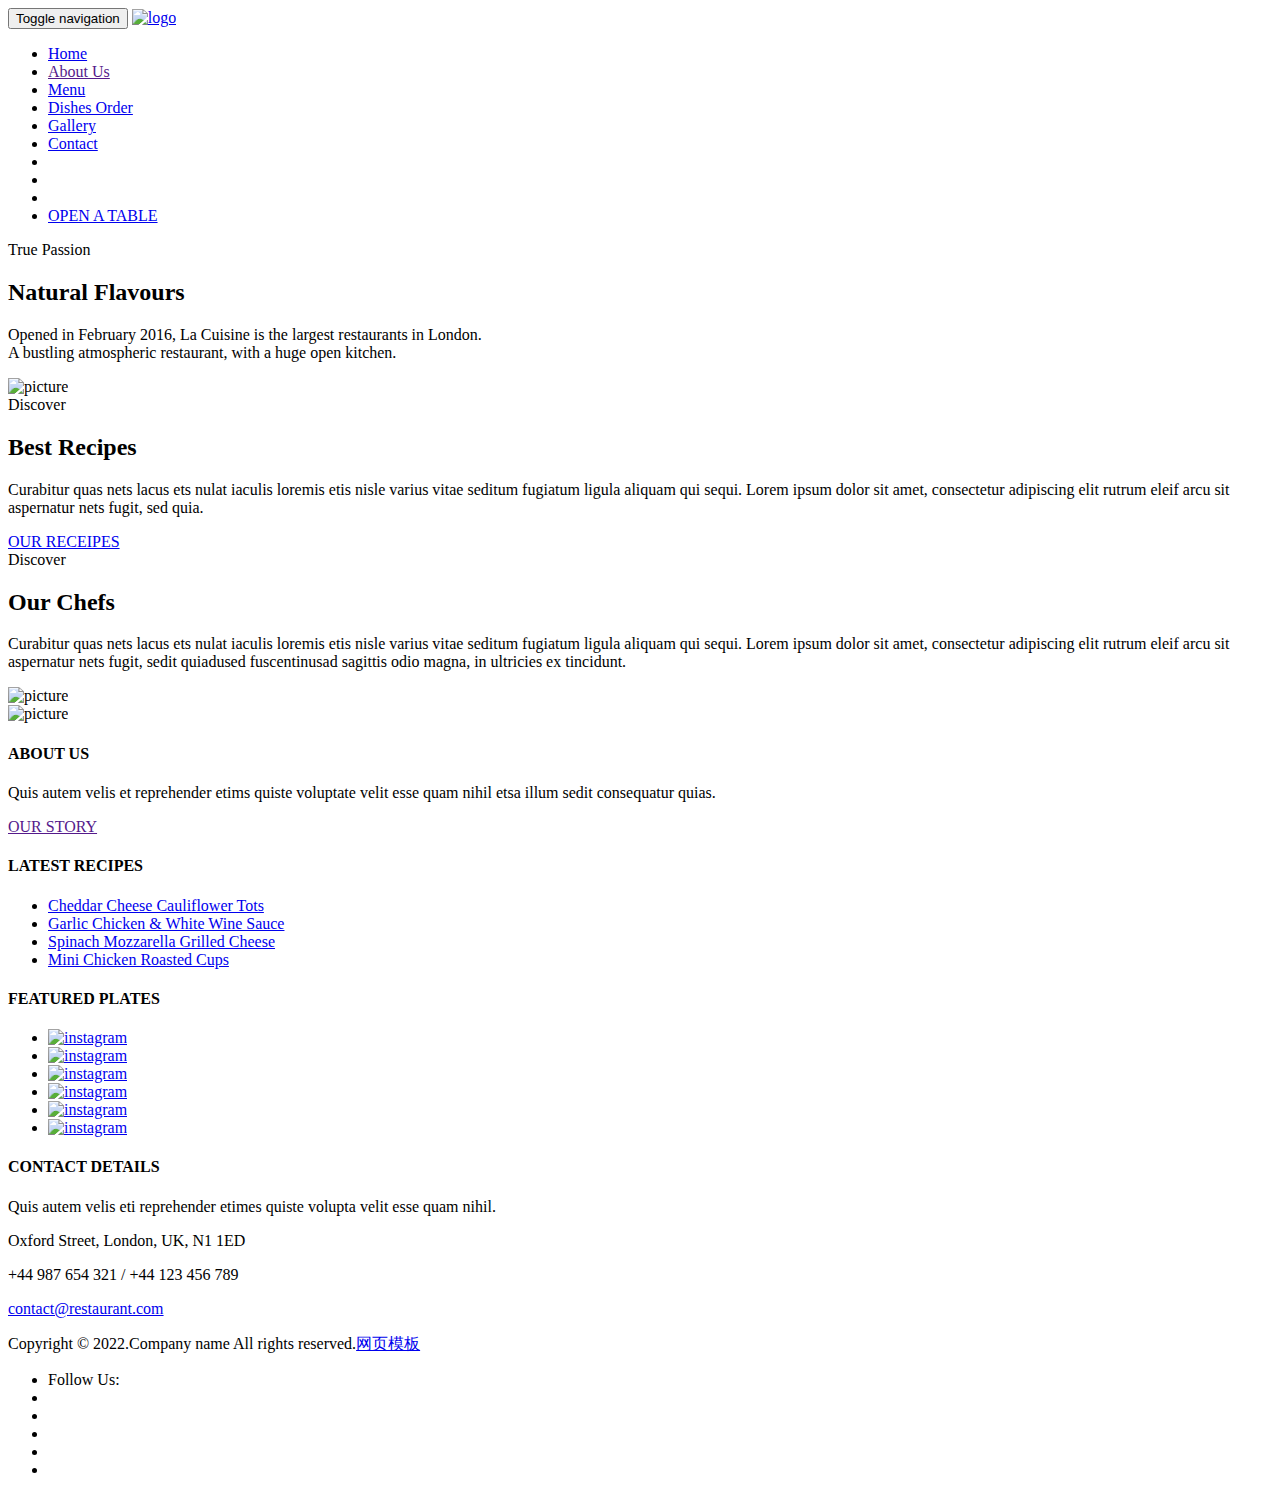
==== src/main/webapp/about.html @ 7c108def "feat: 点餐，开台" ====
<!DOCTYPE html>
<html lang="en">

<head>
    <meta charset="utf-8">
    <meta name="viewport" content="width=device-width, initial-scale=1.0">
    <meta name="keywords" content="">
    <meta name="description" content="">

    <title>Restaurant</title>

    <!-- Loading Bootstrap -->
    <link href="static/css/bootstrap.css" rel="stylesheet">

    <!-- Loading Template CSS -->
    <link href="static/css/style.css" rel="stylesheet">
    <link href="static/css/animate.css" rel="stylesheet">
    <link href="static/css/style-magnific-popup.css" rel="stylesheet">

    <!-- Fonts -->
    <link href="static/css/font-awesome.min.css" rel="stylesheet">
    <link href="static/css/icons-main.css" rel="stylesheet">
    <link href="static/css/icons-helper.css" rel="stylesheet">

    <!-- RS5.0 Main Stylesheet -->
    <link rel="stylesheet" type="text/css" href="static/css/settings.css">

    <!-- RS5.0 Layers and Navigation Styles -->
    <link rel="stylesheet" type="text/css" href="static/css/layers.css">
    <link rel="stylesheet" type="text/css" href="static/css/navigation.css">

    <!-- Google Fonts -->
    <link href='static/css/css.css' rel='stylesheet' type='text/css'>
    <link href='static/css/css1.css' rel='stylesheet' type='text/css'>
    <link href='static/css/css2.css' rel='stylesheet' type='text/css'>

    <!-- Font Favicon -->


    <!-- HTML5 shim, for IE6-8 support of HTML5 elements. All other JS at the end of file. -->
    <!--[if lt IE 9]>
    <script src="js/html5shiv.js"></script>
    <script src="js/respond.min.js"></script>
    <![endif]-->

    <!--headerIncludes-->

</head>
<body>

<!--begin header -->
<header class="header">

    <!--begin nav -->
    <nav class="navbar navbar-default navbar-fixed-top">

        <!--begin container -->
        <div class="container">

            <!--begin navbar -->
            <div class="navbar-header">
                <button data-target="#navbar-collapse-02" data-toggle="collapse" class="navbar-toggle" type="button">
                    <span class="sr-only">Toggle navigation</span>
                    <span class="icon-bar"></span>
                    <span class="icon-bar"></span>
                    <span class="icon-bar"></span>
                </button>

                <a href="index.html" class="navbar-brand brand scrool"><img src="static/picture/logo.png"
                                                                            alt="logo"></a>
            </div>

            <div id="navbar-collapse-02" class="collapse navbar-collapse">
                <ul class="nav navbar-nav navbar-right">
                    <li><a href="index.html">Home</a></li>
                    <li class="selected"><a href="">About Us</a></li>
                    <li><a href="readDish">Menu</a></li>
                    <li><a href="order.html">Dishes Order</a></li> <!--跳转到以点订单-->
                    <li><a href="gallery.html">Gallery</a></li>
                    <li><a href="contact.html">Contact</a></li>

                    <li class="social"><a href="#" class="first"><i class="fa fa-twitter"></i></a></li>
                    <li class="social"><a href="#"><i class="fa fa-facebook"></i></a></li>
                    <li class="social"><a href="#" class="last"><i class="fa fa-instagram"></i></a></li>
                    <li><a href="openTable.jsp" class="purchase">OPEN A TABLE</a></li> <!--开台-->
                </ul>
            </div>
            <!--end navbar -->

        </div>
        <!--end container -->

    </nav>
    <!--end nav -->

</header>
<!--end header -->

<!--begin about-hero-section -->
<section id="hero-section" class="about-hero-section">

    <!--begin image-overlay -->
    <div class="image-overlay"></div>
    <!--end image-overlay -->

    <!--begin container-->
    <div class="container image-section-inside">

        <!--begin row-->
        <div class="row">

            <!--begin col-md-10-->
            <div class="col-md-10 col-md-offset-1 text-center">

                <span class="comic-text wow fadeIn" data-wow-delay="0.5s">True Passion</span>

                <h2 class="section-title white wow bounceIn" data-wow-delay="1s">Natural Flavours</h2>

                <p class="hero-text wow fadeInUp" data-wow-delay="2s">Opened in February 2016, La Cuisine is the largest
                    restaurants in London.<br>A bustling atmospheric restaurant, with a huge open kitchen.</p>

            </div>
            <!--end col-md-10-->

        </div>
        <!--end row-->

    </div>
    <!--end container-->

</section>
<!--end about-hero-section -->

<!--begin section-white-->
<section class="section-white">

    <!--begin container-->
    <div class="container">

        <!--begin row-->
        <div class="row">

            <!--begin col-md-6-->
            <div class="col-md-6 wow slideInLeft">

                <img src="static/picture/a15.jpg" alt="picture" class="width-100">

            </div>
            <!--end col-md-6-->

            <!--begin col-md-6-->
            <div class="col-md-6 text-center padding-top-40 padding-bottom-40 wow slideInRight">

                <span class="comic-text">Discover</span>

                <h2 class="section-title">Best Recipes</h2>

                <p>Curabitur quas nets lacus ets nulat iaculis loremis etis nisle varius vitae seditum fugiatum ligula
                    aliquam qui sequi. Lorem ipsum dolor sit amet, consectetur adipiscing elit rutrum eleif arcu sit
                    aspernatur nets fugit, sed quia.</p>

                <a href="#" class="btn btn-lg btn-yellow scrool">OUR RECEIPES</a>

            </div>
            <!--end col-md-6-->

        </div>
        <!--end row-->

    </div>
    <!--end container-->

</section>
<!--end section-white-->


<div id="rev_slider_30_1_wrapper" class="rev_slider_wrapper fullwidthbanner-container"
     data-alias="media-carousel-autoplay30"
     style="margin:0px auto;background-color:#fff;padding:0px;margin-top:0px;margin-bottom:0px;">

    <!-- START REVOLUTION SLIDER 5.0.7 fullwidth mode -->
    <div id="rev_slider_30_1" class="rev_slider fullwidthabanner" style="display:none;" data-version="5.0.7">

        <ul>

            <!-- SLIDE  -->
            <li data-index="rs-122" data-transition="fade" data-slotamount="7" data-easein="default"
                data-easeout="default" data-masterspeed="300" data-rotate="0" data-saveperformance="off"
                data-title="Real Webdesign" data-param1="Regular Image" data-description="">

                <!-- MAIN IMAGE -->
                <img src="static/picture/team3.jpg" alt="" data-bgposition="center center" data-bgfit="cover"
                     data-bgrepeat="no-repeat" class="rev-slidebg" data-no-retina="">

            </li>

            <!-- SLIDE  -->
            <li data-index="rs-122" data-transition="fade" data-slotamount="7" data-easein="default"
                data-easeout="default" data-masterspeed="300" data-rotate="0" data-saveperformance="off"
                data-title="Real Webdesign" data-param1="Regular Image" data-description="">

                <!-- MAIN IMAGE -->
                <img src="static/picture/team2.jpg" alt="" data-bgposition="center center" data-bgfit="cover"
                     data-bgrepeat="no-repeat" class="rev-slidebg" data-no-retina="">

            </li>

            <!-- SLIDE  -->
            <li data-index="rs-122" data-transition="fade" data-slotamount="7" data-easein="default"
                data-easeout="default" data-masterspeed="300" data-rotate="0" data-saveperformance="off"
                data-title="Real Webdesign" data-param1="Regular Image" data-description="">

                <!-- MAIN IMAGE -->
                <img src="static/picture/team1.jpg" alt="" data-bgposition="center center" data-bgfit="cover"
                     data-bgrepeat="no-repeat" class="rev-slidebg" data-no-retina="">

            </li>

            <!-- SLIDE  -->
            <li data-index="rs-122" data-transition="fade" data-slotamount="7" data-easein="default"
                data-easeout="default" data-masterspeed="300" data-rotate="0" data-saveperformance="off"
                data-title="Real Webdesign" data-param1="Regular Image" data-description="">

                <!-- MAIN IMAGE -->
                <img src="static/picture/team4.jpg" alt="" data-bgposition="center center" data-bgfit="cover"
                     data-bgrepeat="no-repeat" class="rev-slidebg" data-no-retina="">

            </li>

        </ul>

        <div class="tp-bannertimer tp-bottom" style="visibility: hidden !important;"></div>

    </div>

</div><!-- END REVOLUTION SLIDER -->

<!--begin section-white-->
<section class="section-white small-padding no-padding-bottom">

    <!--begin container-->
    <div class="container">

        <!--begin row-->
        <div class="row">

            <!--begin col-md-6-->
            <div class="col-md-6 text-center padding-top-50 padding-bottom-50 wow slideInLeft">

                <span class="comic-text">Discover</span>

                <h2 class="section-title">Our Chefs</h2>

                <p>Curabitur quas nets lacus ets nulat iaculis loremis etis nisle varius vitae seditum fugiatum ligula
                    aliquam qui sequi. Lorem ipsum dolor sit amet, consectetur adipiscing elit rutrum eleif arcu sit
                    aspernatur nets fugit, sedit quiadused fuscentinusad sagittis odio magna, in ultricies ex
                    tincidunt.</p>

                <img src="static/picture/menu-logo.png" alt="picture">

            </div>
            <!--end col-md-6-->

            <!--begin col-md-6-->
            <div class="col-md-6 wow slideInRight">

                <img src="static/picture/chef1.jpg" alt="picture" class="width-100">

            </div>
            <!--end col-md-6-->

        </div>
        <!--end row-->

    </div>
    <!--end container-->

</section>
<!--end section-white-->

<!--begin footer -->
<div class="footer">

    <!--begin container -->
    <div class="container">

        <!--begin row -->
        <div class="row footer-top">

            <!--begin col-md-3 -->
            <div class="col-md-3 padding-bottom-50">

                <h4>ABOUT US</h4>

                <p>Quis autem velis et reprehender etims quiste voluptate velit esse quam nihil etsa illum sedit
                    consequatur quias.</p>

                <a href="" class="btn btn-lg btn-yellow-x-small scrool">OUR STORY</a>

            </div>
            <!--end col-md-3 -->

            <!--begin col-md-3 -->
            <div class="col-md-3 padding-bottom-50">

                <h4>LATEST RECIPES</h4>

                <ul class="footer-list">

                    <li class="first"><a href="#" target="blank">Cheddar Cheese Cauliflower Tots</a></li>

                    <li><a href="#" target="blank">Garlic Chicken &amp; White Wine Sauce</a></li>

                    <li><a href="#" target="blank">Spinach Mozzarella Grilled Cheese</a></li>

                    <li><a href="#" target="blank">Mini Chicken Roasted Cups</a></li>

                </ul>

            </div>
            <!--end col-md-3 -->

            <!--begin col-md-3 -->
            <div class="col-md-3 padding-bottom-50">

                <h4>FEATURED PLATES</h4>

                <ul class="footer-gallery">

                    <li class="popup-gallery">
                        <a class="popup2" href="static/file/instagram1-large.jpg">
                            <img src="static/picture/instagram1.jpg" alt="instagram">
                        </a>
                    </li>

                    <li class="popup-gallery">
                        <a class="popup2" href="static/file/instagram6-large.jpg">
                            <img src="static/picture/instagram6.jpg" alt="instagram">
                        </a>
                    </li>

                    <li class="popup-gallery">
                        <a class="popup2" href="static/file/instagram2-large.jpg">
                            <img src="static/picture/instagram2.jpg" alt="instagram">
                        </a>
                    </li>

                    <li class="popup-gallery">
                        <a class="popup2" href="static/file/instagram4-large.jpg">
                            <img src="static/picture/instagram4.jpg" alt="instagram">
                        </a>
                    </li>

                    <li class="popup-gallery">
                        <a class="popup2" href="static/file/instagram5-large.jpg">
                            <img src="static/picture/instagram5.jpg" alt="instagram">
                        </a>
                    </li>

                    <li class="popup-gallery">
                        <a class="popup2" href="static/file/instagram3-large.jpg">
                            <img src="static/picture/instagram3.jpg" alt="instagram">
                        </a>
                    </li>

                </ul>

            </div>
            <!--end col-md-3 -->

            <!--begin col-md-3 -->
            <div class="col-md-3 padding-bottom-50">

                <h4>CONTACT DETAILS</h4>

                <p>Quis autem velis eti reprehender etimes quiste volupta velit esse quam nihil.</p>

                <p class="contact_info"><i class="fa fa-map-marker"></i> Oxford Street, London, UK, N1 1ED</p>

                <p class="contact_info"><i class="fa fa-phone"></i> +44 987 654 321 / +44 123 456 789</p>

                <p class="contact_info"><i class="fa fa-envelope-square"></i> <a href="mailto:contact@restaurant.com">contact@restaurant.com</a>
                </p>

            </div>
            <!--end col-md-3 -->

        </div>
        <!--end row -->

        <!--begin row -->
        <div class="row">

            <!--begin footer-bottom -->
            <div class="footer-bottom">

                <!--begin col-md-5 -->
                <div class="col-md-5">

                    <!--begin copyright -->
                    <div class="copyright ">
                        <p>Copyright &copy; 2022.Company name All rights reserved.<a target="_blank"
                                                                                     href="https://sc.chinaz.com/moban/">&#x7F51;&#x9875;&#x6A21;&#x677F;</a>
                        </p>
                    </div>
                    <!--end copyright -->

                </div>
                <!--end col-md-5 -->

                <!--begin col-md-2 -->
                <div class="col-md-2 text-center">

                    <a href="#hero-section" class="scrool top-scroll"><i class="fa fa-angle-double-up"></i></a>

                </div>
                <!--end col-md-2 -->

                <!--begin col-md-5 -->
                <div class="col-md-5">

                    <!--begin footer_social -->
                    <ul class="footer_social">
                        <li>
                            Follow Us:
                        </li>
                        <li>
                            <a href="#">
                                <i class="fa fa-twitter"></i>
                            </a>
                        </li>
                        <li>
                            <a href="#">
                                <i class="fa fa-pinterest"></i>
                            </a>
                        </li>
                        <li>
                            <a href="#">
                                <i class="fa fa-facebook"></i>
                            </a>
                        </li>
                        <li>
                            <a href="#">
                                <i class="fa fa-instagram"></i>
                            </a>
                        </li>
                        <li>
                            <a href="#">
                                <i class="fa fa-youtube"></i>
                            </a>
                        </li>
                    </ul>
                    <!--end footer_social -->

                </div>
                <!--end col-md-5 -->

            </div>
            <!--end footer-bottom -->

        </div>
        <!--end row -->

    </div>
    <!--end container -->

</div>
<!--end footer -->


<!-- Load JS here for greater good =============================-->
<script src="static/js/jquery-1.11.3.min.js"></script>
<script src="static/js/bootstrap.min.js"></script>
<script src="static/js/bootstrap-select.js"></script>
<script src="static/js/bootstrap-switch.js"></script>
<script src="static/js/jquery.magnific-popup.min.js"></script>
<script src="static/js/jquery.nav.js"></script>
<script src="static/js/jquery.scrollTo-min.js"></script>
<script src="static/js/SmoothScroll.js"></script>
<script src="static/js/wow.js"></script>

<!-- RS5.0 Core JS Files -->
<script type="text/javascript" src="static/js/jquery.themepunch.tools.min.js"></script>
<script type="text/javascript" src="static/js/jquery.themepunch.revolution.min.js"></script>

<script type="text/javascript" src="static/js/revolution.extension.carousel.min.js"></script>
<script type="text/javascript" src="static/js/revolution.extension.navigation.min.js"></script>

<!-- begin custom script-->
<script src="static/js/custom.js"></script>
<script src="static/js/plugins.js"></script>

</body>
</html>
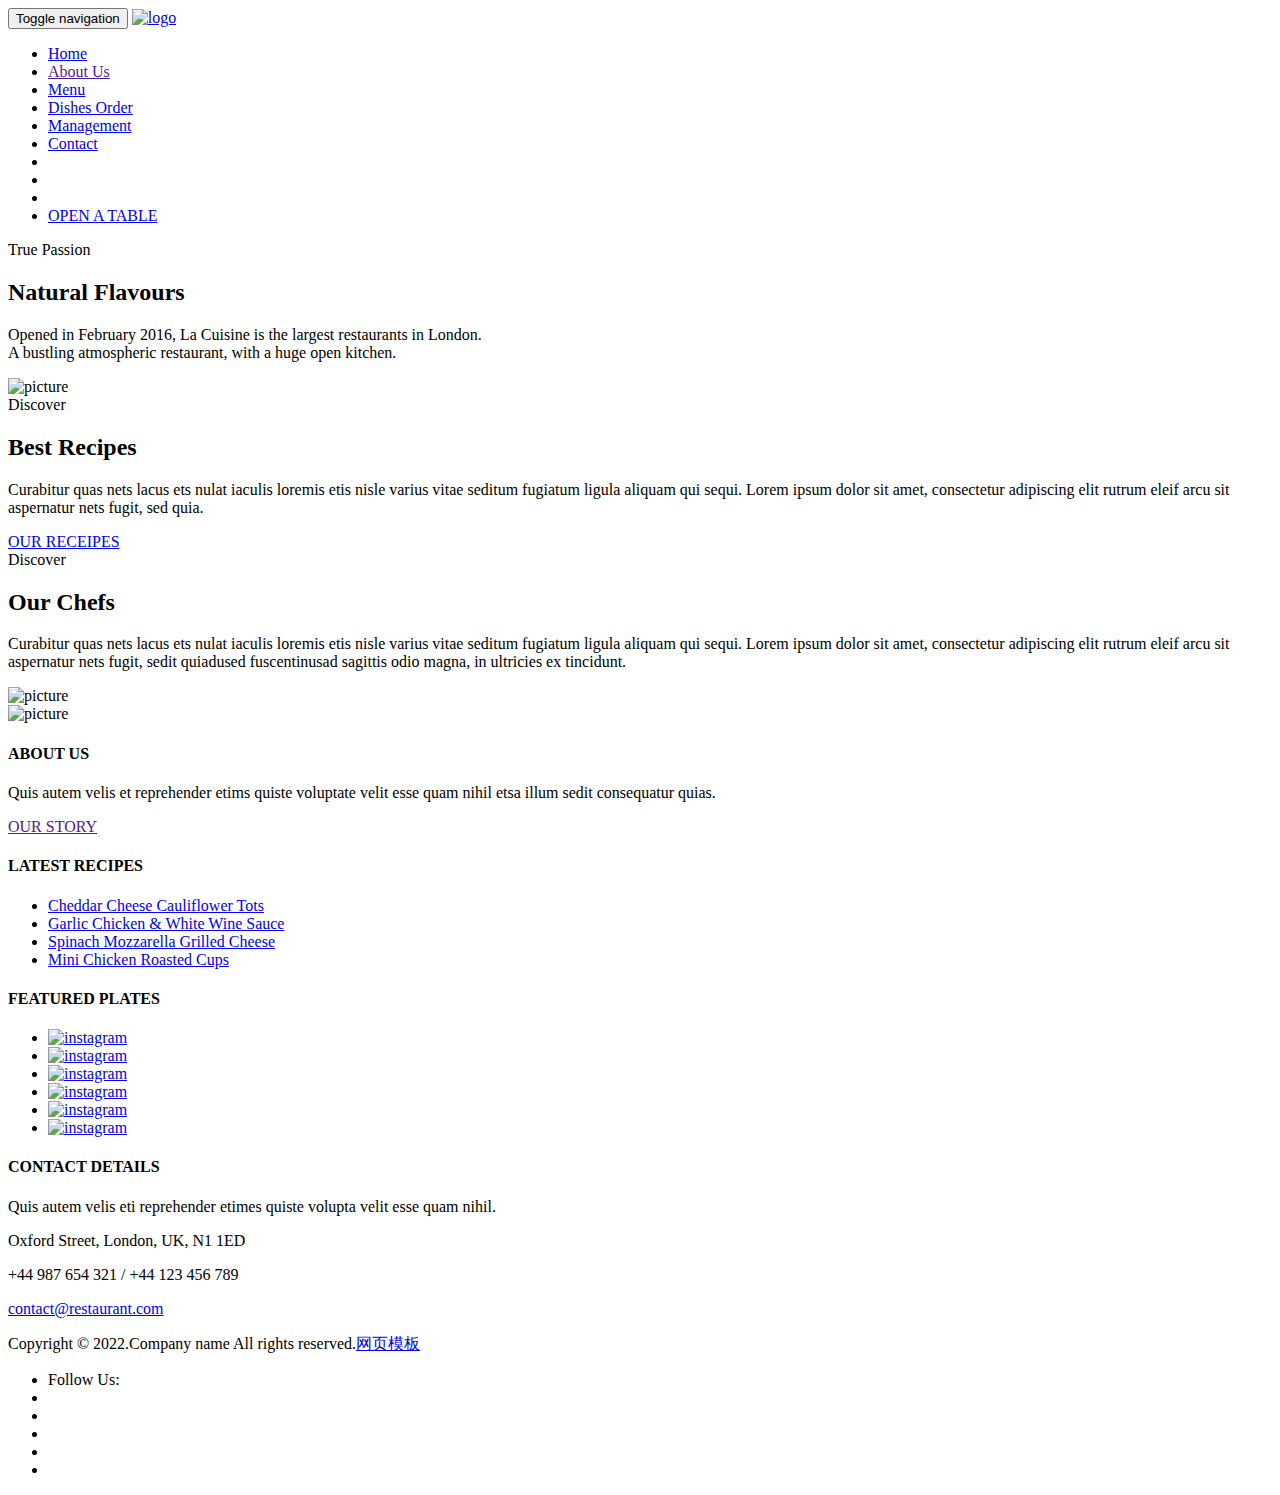
==== commit 8fc9a0a4: "feat: 修改了导航栏" ====
--- a/src/main/webapp/about.html
+++ b/src/main/webapp/about.html
@@ -75,8 +75,8 @@
                     <li><a href="index.html">Home</a></li>
                     <li class="selected"><a href="">About Us</a></li>
                     <li><a href="readDish">Menu</a></li>
-                    <li><a href="order.html">Dishes Order</a></li> <!--跳转到以点订单-->
-                    <li><a href="gallery.html">Gallery</a></li>
+                    <li><a href="purchaseDisplay/purchaseDisplay.html">Dishes Order</a></li> <!--跳转到以点订单-->
+                    <li><a href="/management">Management</a></li>
                     <li><a href="contact.html">Contact</a></li>
 
                     <li class="social"><a href="#" class="first"><i class="fa fa-twitter"></i></a></li>
